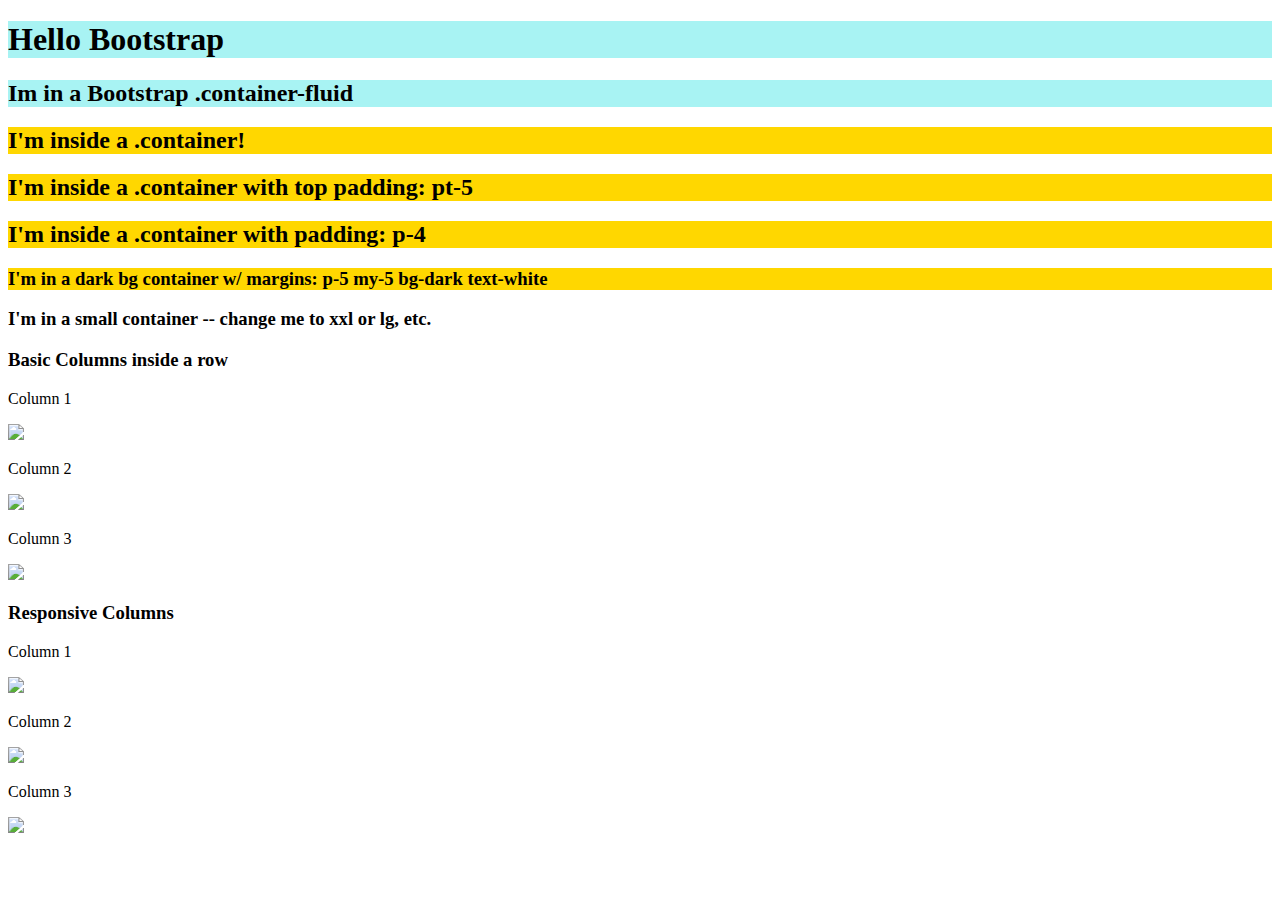
==== bootstrap.html @ 99f4eb6d "first commit" ====
<!doctype html>
<html lang="en">

<head>
    <meta charset="utf-8">
    <meta name="viewport" content="width=device-width, initial-scale=1">
    <title>Bootstrap Sandbox</title>

    <link href="https://cdn.jsdelivr.net/npm/bootstrap@5.2.3/dist/css/bootstrap.min.css" rel="stylesheet"
        integrity="sha384-rbsA2VBKQhggwzxH7pPCaAqO46MgnOM80zW1RWuH61DGLwZJEdK2Kadq2F9CUG65" crossorigin="anonymous">
    <script defer src="https://cdn.jsdelivr.net/npm/bootstrap@5.2.3/dist/js/bootstrap.bundle.min.js"
        integrity="sha384-kenU1KFdBIe4zVF0s0G1M5b4hcpxyD9F7jL+jjXkk+Q2h455rYXK/7HAuoJl+0I4"
        crossorigin="anonymous"></script>
    <style>
        
        .container-fluid{
            background-color: rgb(168, 243, 243);
        }
        .container{
            background-color: gold;
        }

        img{
            
            width:90%;
            
        }
       
    </style>

</head>

<body>
    <header class="container-fluid">
        <h1>Hello Bootstrap</h1>
    </header>

    <div class="container-fluid">
        <!--adjust the attributes-->

        <h2>Im in a Bootstrap .container-fluid</h2>

    </div>

    <div class="container">
        <h2>I'm inside a .container!</h2>
    </div>

    <div class="container pt-5 ">
        <h2>I'm inside a .container with top padding: pt-5</h2>
    </div>
    <div class="container p-4">
        <h2>I'm inside a .container with padding: p-4</h2>
    </div>

    <div class="container p-5 my-5 bg-dark text-white">
        <h3>I'm in a dark bg container w/ margins: p-5 my-5 bg-dark text-white</h3>
    </div>

    <div class="container-xxl p-4 m-4 bg-primary text-white">
        <h3>I'm in a small container -- change me to xxl or lg, etc.</h3>
    </div>

   

    <div class="row bg-info m-5">
        <h3>Basic Columns inside a row</h3>
        <div class="col bg-primary m-2 p-2">
            <p>Column 1 </p>
            <img src="https://source.unsplash.com/random?city">
        </div>

        <div class="col bg-success m-2 p-2">
            <p>Column 2</p>
            <img src="https://source.unsplash.com/random?car">
        </div>

        <div class="col bg-info m-2 p-2">
            <p>Column 3</p>
            <img src="https://source.unsplash.com/random?ocean">
        </div>
    </div>

    <div class="row bg-warning  m-5">
        <h3>Responsive Columns </h3>
        <div class="col-lg-3 bg-danger m-2 p-2">
            <p>Column 1 </p>
            <img src="https://source.unsplash.com/random?dog">
        </div>

        <div class="col-lg-6 bg-danger m-2 p-2">
            <p>Column 2</p>
            <img src="https://source.unsplash.com/random?cat">
        </div>

        <div class="col-lg-3 bg-danger m-2 p-2">
            <p>Column 3</p>
            <img src="https://source.unsplash.com/random?bird">
        </div>
    </div>
</body>

</html>
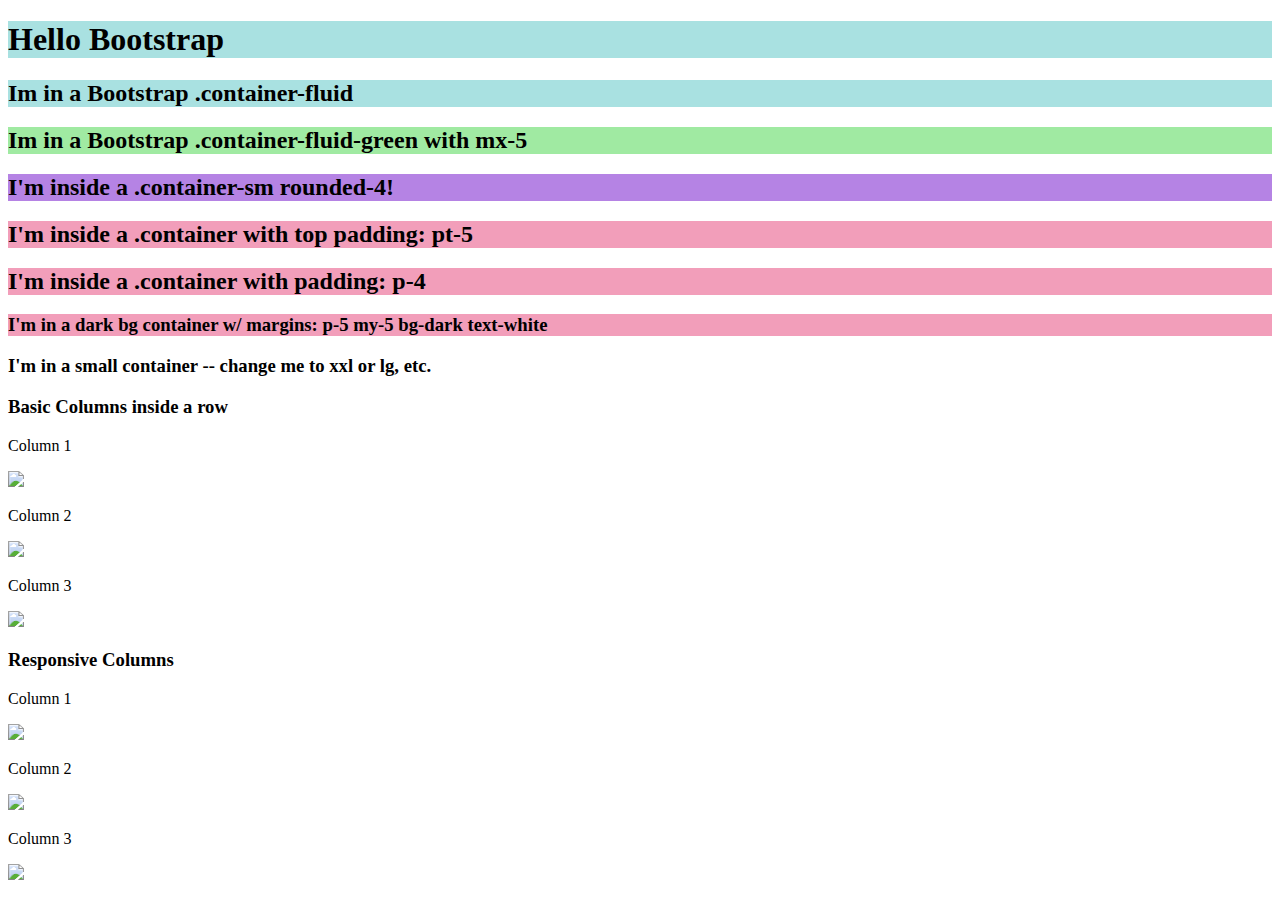
==== commit 6a0e1a8f: "added new layout file" ====
--- a/bootstrap.html
+++ b/bootstrap.html
@@ -14,10 +14,19 @@
     <style>
         
         .container-fluid{
-            background-color: rgb(168, 243, 243);
+            background-color: rgb(169, 225, 225);
         }
+
         .container{
-            background-color: gold;
+            background-color: rgb(242, 158, 186);
+        }
+
+        .container-sm{
+            background-color: rgb(181, 131, 228);
+        }
+
+        .container-fluid-green{
+            background-color: rgb(160, 234, 162);
         }
 
         img{
@@ -42,8 +51,12 @@
 
     </div>
 
-    <div class="container">
-        <h2>I'm inside a .container!</h2>
+    <div class="container-fluid-green mx-5 rounded-3">
+        <h2>Im in a Bootstrap .container-fluid-green with mx-5</h2>
+    </div>
+
+    <div class="container-sm text-white rounded-4">
+        <h2>I'm inside a .container-sm rounded-4!</h2>
     </div>
 
     <div class="container pt-5 ">
